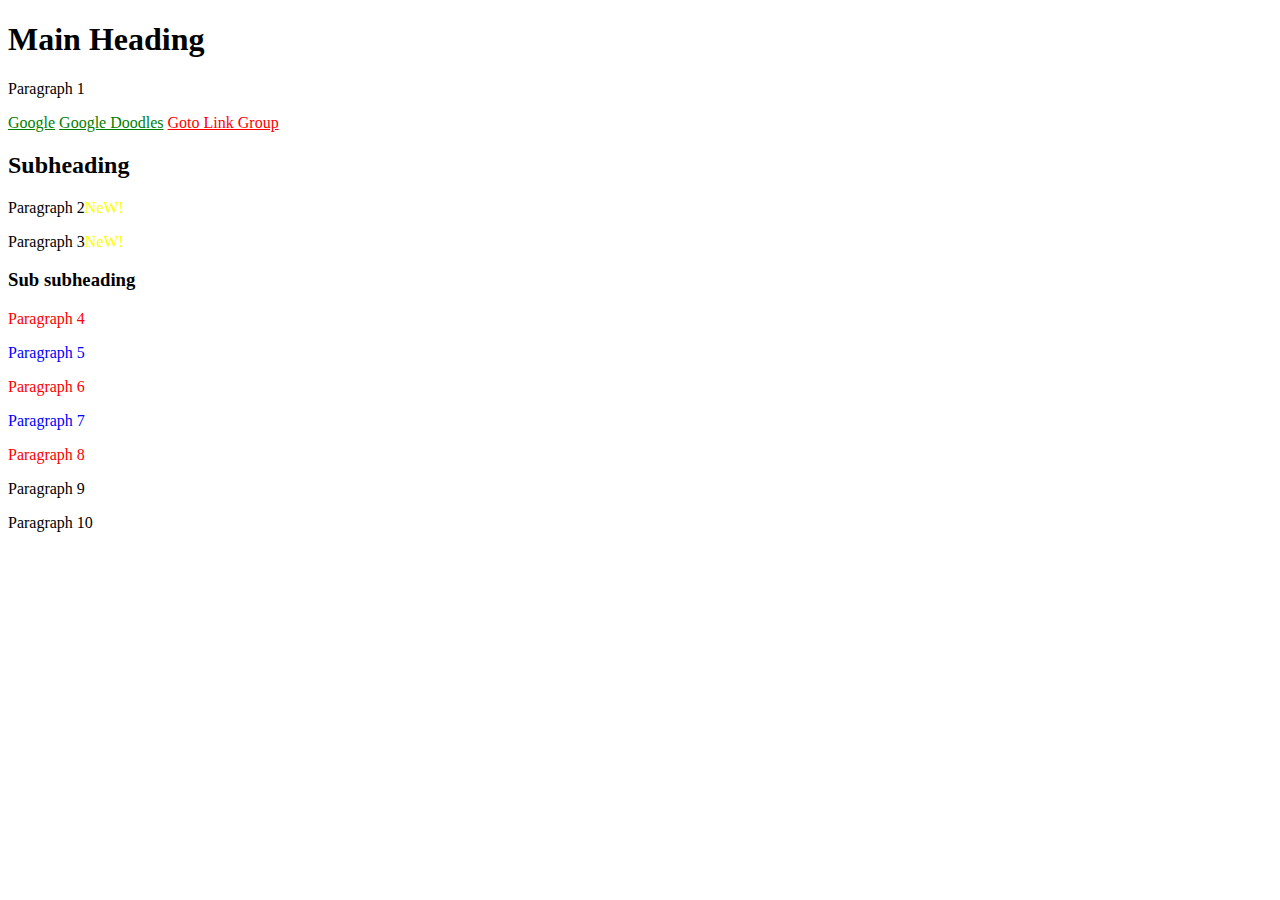
==== advanced/index.html @ 27948ea1 "V1" ====
<!DOCTYPE html>
<html lang="en">

<head>
    <meta charset="UTF-8">
    <title>Advanced CSS - Assignment 1</title>
    <style>
             a[target="blank"] {
                color: green }
            
            a[target="_blank"] {
                color: red }
               
               #second-div p:nth-child(2n+1) {
                color: blue; }

                #second-div p:nth-child(2n+2) {
                    color: red;
                }
                
             #sub-div p::after{
                    content: "NeW!";
                    color: yellow;
                    }
            
            #divv p:hover {
              
            
            }
              

    </style>
</head>

<body>
    <h1>Main Heading</h1>
    <p>Paragraph 1</p>
    <a href="https://www.google.com/" target="blank" >Google</a>
    <a href="https://www.google.com/doodles" target="blank">Google Doodles</a>
    <a href="https://www.link-group.eu/" target="_blank">Goto Link Group</a>
    <div id="first-div">
        <h2>Subheading</h2>
       <div id="sub-div">
        <p>Paragraph 2</p>
        <p>Paragraph 3</p>
       </div> 

        <div id="second-div">
            <h3>Sub subheading</h3>
            <p>Paragraph 4</p>
            <p>Paragraph 5</p>
            <p>Paragraph 6</p>
            <p>Paragraph 7</p>
            <p>Paragraph 8</p>
        </div>
    </div>
    <p>Paragraph 9</p>
   <div id="divv"><p> Paragraph 10</p></div> 
</body>

</html>
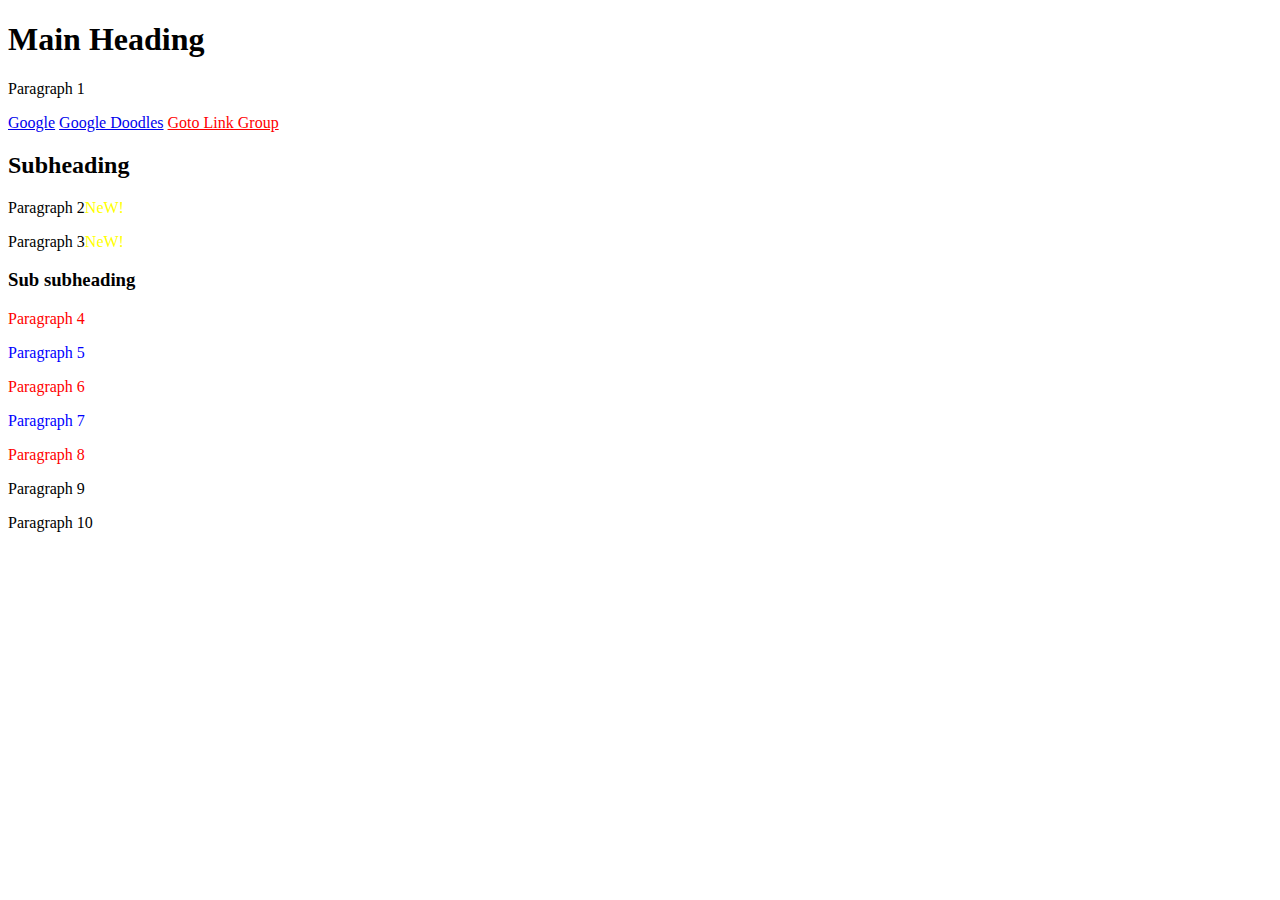
==== commit 1af1792f: "vol 2" ====
--- a/advanced/index.html
+++ b/advanced/index.html
@@ -5,28 +5,32 @@
     <meta charset="UTF-8">
     <title>Advanced CSS - Assignment 1</title>
     <style>
-             a[target="blank"] {
-                color: green }
-            
+       
+                a[title~="http://www.google.com"] {
+                color: green;
+            }
             a[target="_blank"] {
                 color: red }
                
-               #second-div p:nth-child(2n+1) {
+              #second-div p:nth-child(2n+1) {
                 color: blue; }
 
                 #second-div p:nth-child(2n+2) {
                     color: red;
                 }
                 
-             #sub-div p::after{
+          #first-div > p:after{
                     content: "NeW!";
                     color: yellow;
                     }
             
-            #divv p:hover {
+             
               
+            body > p:last-child:hover {
+                    font-style: italic;
             
             }
+            
               
 
     </style>
@@ -35,15 +39,15 @@
 <body>
     <h1>Main Heading</h1>
     <p>Paragraph 1</p>
-    <a href="https://www.google.com/" target="blank" >Google</a>
-    <a href="https://www.google.com/doodles" target="blank">Google Doodles</a>
+    <a href="https://www.google.com/"  >Google</a>
+    <a href="https://www.google.com/doodles" >Google Doodles</a>
     <a href="https://www.link-group.eu/" target="_blank">Goto Link Group</a>
     <div id="first-div">
         <h2>Subheading</h2>
-       <div id="sub-div">
+       
         <p>Paragraph 2</p>
         <p>Paragraph 3</p>
-       </div> 
+        
 
         <div id="second-div">
             <h3>Sub subheading</h3>
@@ -55,7 +59,7 @@
         </div>
     </div>
     <p>Paragraph 9</p>
-   <div id="divv"><p> Paragraph 10</p></div> 
+   <p> Paragraph 10</p>
 </body>
 
 </html>